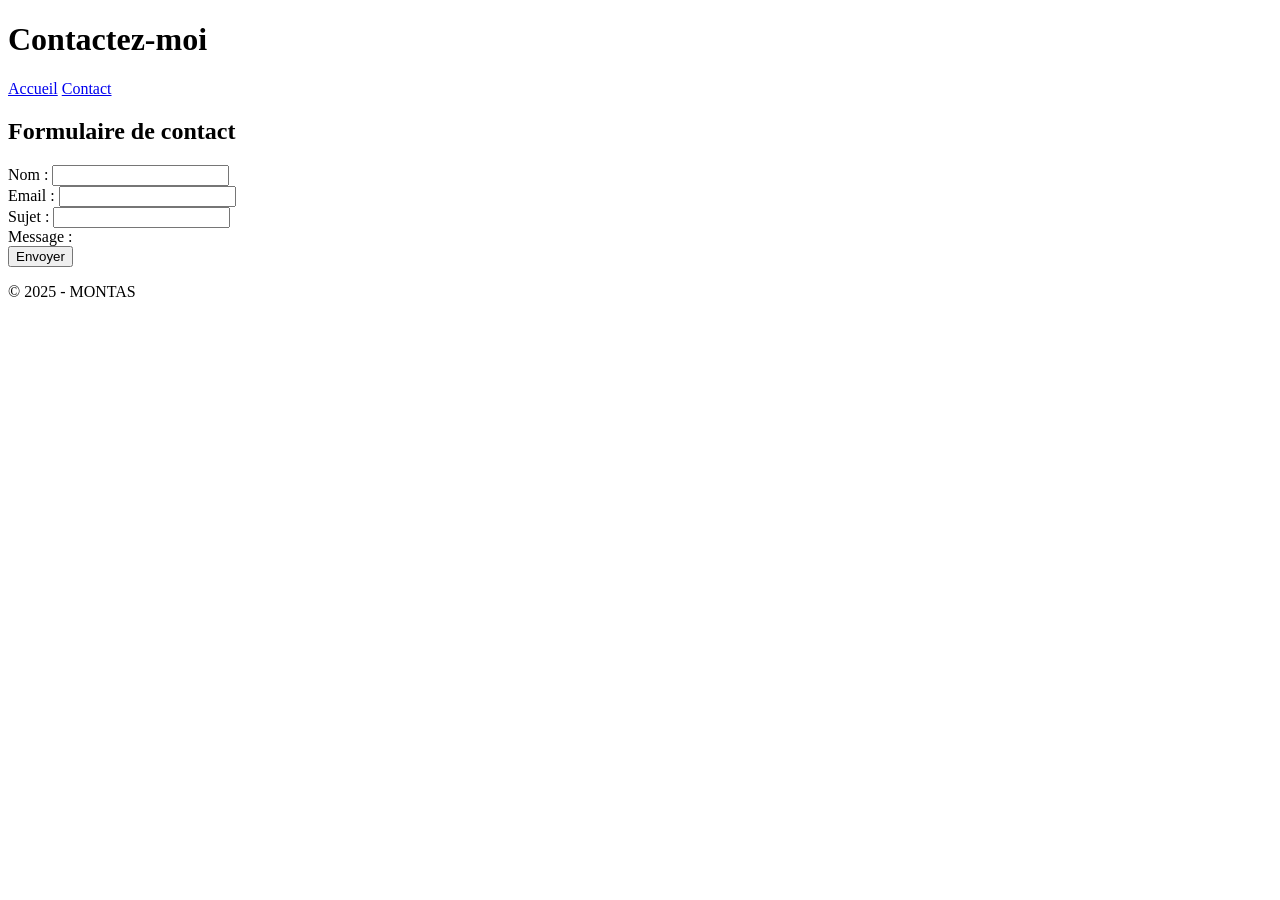
==== contact.html @ 13a64cae "Jour 2 -HTML semantique et formulaire de Contact" ====
<!DOCTYPE html>
<html lang="en">
<head>
    <meta charset="UTF-8">
    <meta name="viewport" content="width=device-width, initial-scale=1.0">
    <title>Contact - Lydie MONTAS</title>
</head>
<body>
    <header>
        <h1>Contactez-moi</h1>
        <nav>
            <a href="index.html">Accueil</a>
            <a href="contact.html">Contact</a>
        </nav>
 </header>

 <main>
    <section>
        <h2>Formulaire de contact</h2>
        <form>
            <div>
                <label for="nom">Nom :</label>
                <input type="text" id="nom" name="nom" required>
            </div>

            <div>
                <label for="email">Email :</label>
                <input type="email" id="email" name="email" required>
            </div>

            <div>
                <label for="sujet">Sujet :</label>
                <input type="text" id="sujet" name="sujet">
            </div>

            <div>
                <label for="message">Message :</label>
                <texterea id="message" name="message" row="5" required></texterea>
            </div>

            <button type="submit">Envoyer</button>
        </form>
    </section>
 </main>

 <footer>
        <p>&copy; 2025 - MONTAS</p>
    </footer>     
</body>
</html>
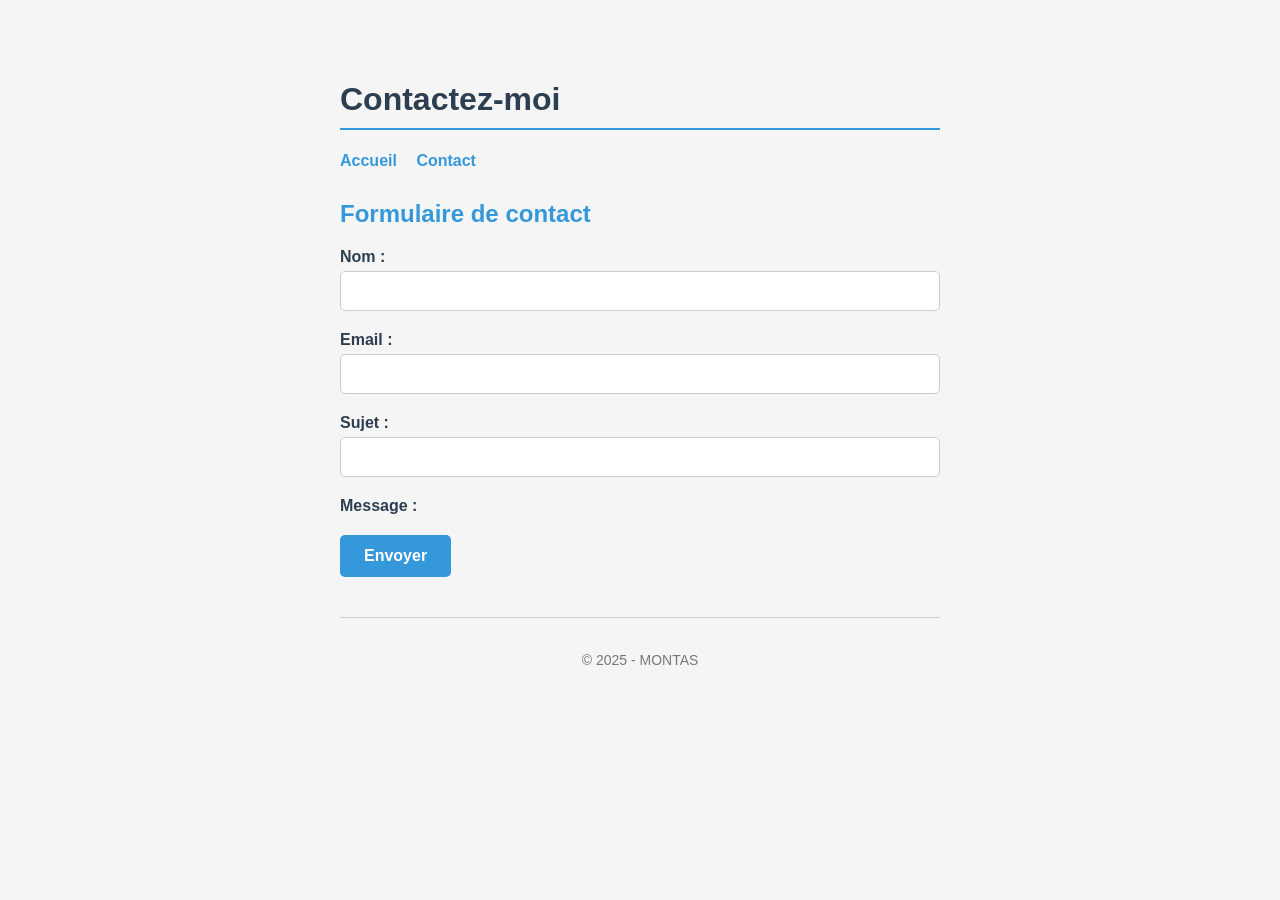
==== commit 5f00b335: "Ajout du style CSS sur la page contact" ====
--- a/contact.html
+++ b/contact.html
@@ -4,6 +4,89 @@
     <meta charset="UTF-8">
     <meta name="viewport" content="width=device-width, initial-scale=1.0">
     <title>Contact - Lydie MONTAS</title>
+    <style>
+    body {
+      font-family: Arial, sans-serif;
+      max-width: 600px;
+      margin: 40px auto;
+      padding: 20px;
+      background-color: #f5f5f5;
+      color: #333;
+    }
+
+    h1 {
+      color: #2c3e50;
+      border-bottom: 2px solid #3498db;
+      padding-bottom: 10px;
+    }
+
+    h2 {
+      color: #3498db;
+      margin-top: 30px;
+    }
+
+    nav a {
+      color: #3498db;
+      text-decoration: none;
+      margin-right: 15px;
+      font-weight: bold;
+    }
+
+    nav a:hover {
+      text-decoration: underline;
+    }
+
+    form div {
+      margin-bottom: 20px;
+    }
+
+    label {
+      display: block;
+      margin-bottom: 5px;
+      font-weight: bold;
+      color: #2c3e50;
+    }
+
+    input, textarea {
+      width: 100%;
+      padding: 10px;
+      border: 1px solid #ccc;
+      border-radius: 5px;
+      font-size: 16px;
+      font-family: inherit;
+      box-sizing: border-box;
+    }
+
+    input:focus, textarea:focus {
+      outline: none;
+      border-color: #3498db;
+      box-shadow: 0 0 5px rgba(52, 152, 219, 0.3);
+    }
+
+    button {
+      background-color: #3498db;
+      color: white;
+      padding: 12px 24px;
+      border: none;
+      border-radius: 5px;
+      font-size: 16px;
+      cursor: pointer;
+      font-weight: bold;
+    }
+
+    button:hover {
+      background-color: #2980b9;
+    }
+
+    footer {
+      margin-top: 40px;
+      padding-top: 20px;
+      border-top: 1px solid #ccc;
+      text-align: center;
+      color: #777;
+      font-size: 14px;
+    }
+  </style>
 </head>
 <body>
     <header>
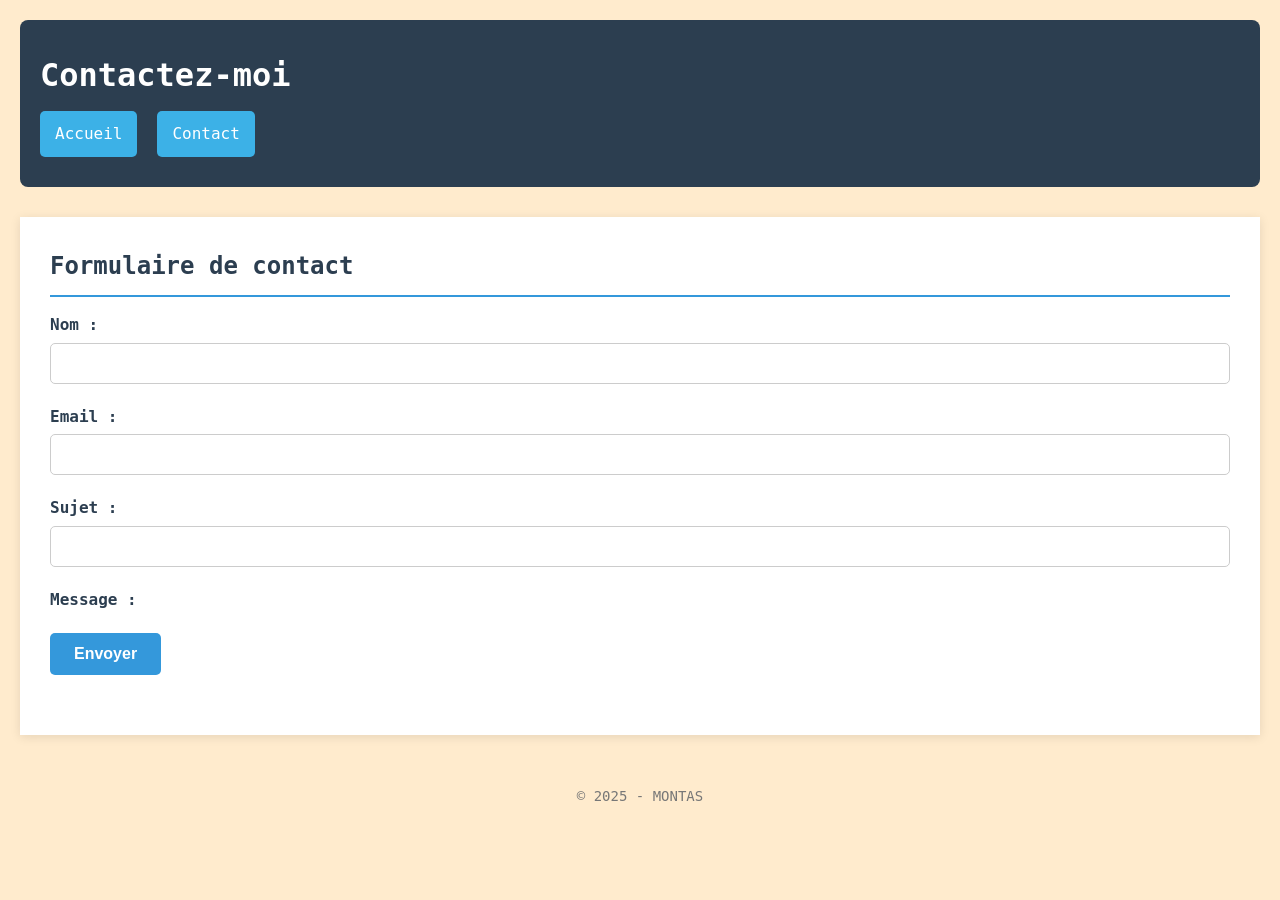
==== commit ab7f61b7: "Jour 3 - CSS externe et style complet" ====
--- a/contact.html
+++ b/contact.html
@@ -4,89 +4,7 @@
     <meta charset="UTF-8">
     <meta name="viewport" content="width=device-width, initial-scale=1.0">
     <title>Contact - Lydie MONTAS</title>
-    <style>
-    body {
-      font-family: Arial, sans-serif;
-      max-width: 600px;
-      margin: 40px auto;
-      padding: 20px;
-      background-color: #f5f5f5;
-      color: #333;
-    }
-
-    h1 {
-      color: #2c3e50;
-      border-bottom: 2px solid #3498db;
-      padding-bottom: 10px;
-    }
-
-    h2 {
-      color: #3498db;
-      margin-top: 30px;
-    }
-
-    nav a {
-      color: #3498db;
-      text-decoration: none;
-      margin-right: 15px;
-      font-weight: bold;
-    }
-
-    nav a:hover {
-      text-decoration: underline;
-    }
-
-    form div {
-      margin-bottom: 20px;
-    }
-
-    label {
-      display: block;
-      margin-bottom: 5px;
-      font-weight: bold;
-      color: #2c3e50;
-    }
-
-    input, textarea {
-      width: 100%;
-      padding: 10px;
-      border: 1px solid #ccc;
-      border-radius: 5px;
-      font-size: 16px;
-      font-family: inherit;
-      box-sizing: border-box;
-    }
-
-    input:focus, textarea:focus {
-      outline: none;
-      border-color: #3498db;
-      box-shadow: 0 0 5px rgba(52, 152, 219, 0.3);
-    }
-
-    button {
-      background-color: #3498db;
-      color: white;
-      padding: 12px 24px;
-      border: none;
-      border-radius: 5px;
-      font-size: 16px;
-      cursor: pointer;
-      font-weight: bold;
-    }
-
-    button:hover {
-      background-color: #2980b9;
-    }
-
-    footer {
-      margin-top: 40px;
-      padding-top: 20px;
-      border-top: 1px solid #ccc;
-      text-align: center;
-      color: #777;
-      font-size: 14px;
-    }
-  </style>
+    <link rel="stylesheet" href="style.css"> 
 </head>
 <body>
     <header>
--- a/style.css
+++ b/style.css
@@ -0,0 +1,139 @@
+/* ===== RESET & BASE ===== */
+* {
+  margin: 0;
+  padding: 0;
+  box-sizing: border-box;
+}
+
+body {
+  font-family: 'Georgia', monospace;
+  background-color: blanchedalmond;
+  color: #333;
+  line-height: 1.6;
+  max-width: 1400px;
+  margin: 0 auto;
+  padding: 20px;
+}
+
+/* ===== HEADER ===== */
+header {
+  background-color: #2c3e50;
+  color: white;
+  padding: 30px 20px;
+  border-radius: 8px;
+  margin-bottom: 30px;
+}
+
+header h1 {
+  font-size: 2rem;
+  margin-bottom: 10px;
+}
+
+header p {
+  color: #bdc3c7;
+  margin-bottom: 20px;
+}
+
+/* ===== NAVIGATION ===== */
+nav {
+  display: flex;
+  gap: 20px;
+}
+
+nav a {
+  color: white;
+  text-decoration: none;
+  padding: 10px 15px;
+  background-color: #3cb1e7;
+  border-radius: 5px;
+  transition: background-color 0.3s;
+}
+
+nav a:hover {
+  background-color: #2980b9;
+}
+
+/* ===== MAIN ===== */
+main {
+  background-color: white;
+  padding: 30px;
+  border-radius:0px;
+  box-shadow: 0 2px 10px rgba(0, 0, 0, 0.1);
+}
+
+h2 {
+  color: #2c3e50;
+  margin-bottom: 15px;
+  padding-bottom: 10px;
+  border-bottom: 2px solid #3498db;
+}
+
+section {
+  margin-bottom: 30px;
+}
+
+/* ===== ARTICLES ===== */
+article {
+  background-color: #ecf0f1;
+  padding: 15px;
+  margin-bottom: 15px;
+  border-left: 4px solid #3498db;
+  border-radius: 4px;
+}
+
+article h3 {
+  color: #2c3e50;
+  margin-bottom: 5px;
+}
+
+/* ===== FORMULAIRE ===== */
+form div {
+  margin-bottom: 20px;
+}
+
+label {
+  display: block;
+  margin-bottom: 5px;
+  font-weight: bold;
+  color: #2c3e50;
+}
+
+input, textarea {
+  width: 100%;
+  padding: 10px;
+  border: 1px solid #ccc;
+  border-radius: 5px;
+  font-size: 16px;
+  font-family: inherit;
+}
+
+input:focus, textarea:focus {
+  outline: none;
+  border-color: #3498db;
+  box-shadow: 0 0 5px rgba(52, 152, 219, 0.3);
+}
+
+button {
+  background-color: #3498db;
+  color: white;
+  padding: 12px 24px;
+  border: none;
+  border-radius: 5px;
+  font-size: 16px;
+  cursor: pointer;
+  font-weight: bold;
+  transition: background-color 0.3s;
+}
+
+button:hover {
+  background-color: #2980b9;
+}
+
+/* ===== FOOTER ===== */
+footer {
+  text-align: center;
+  margin-top: 30px;
+  padding: 20px;
+  color: #777;
+  font-size: 14px;
+}
